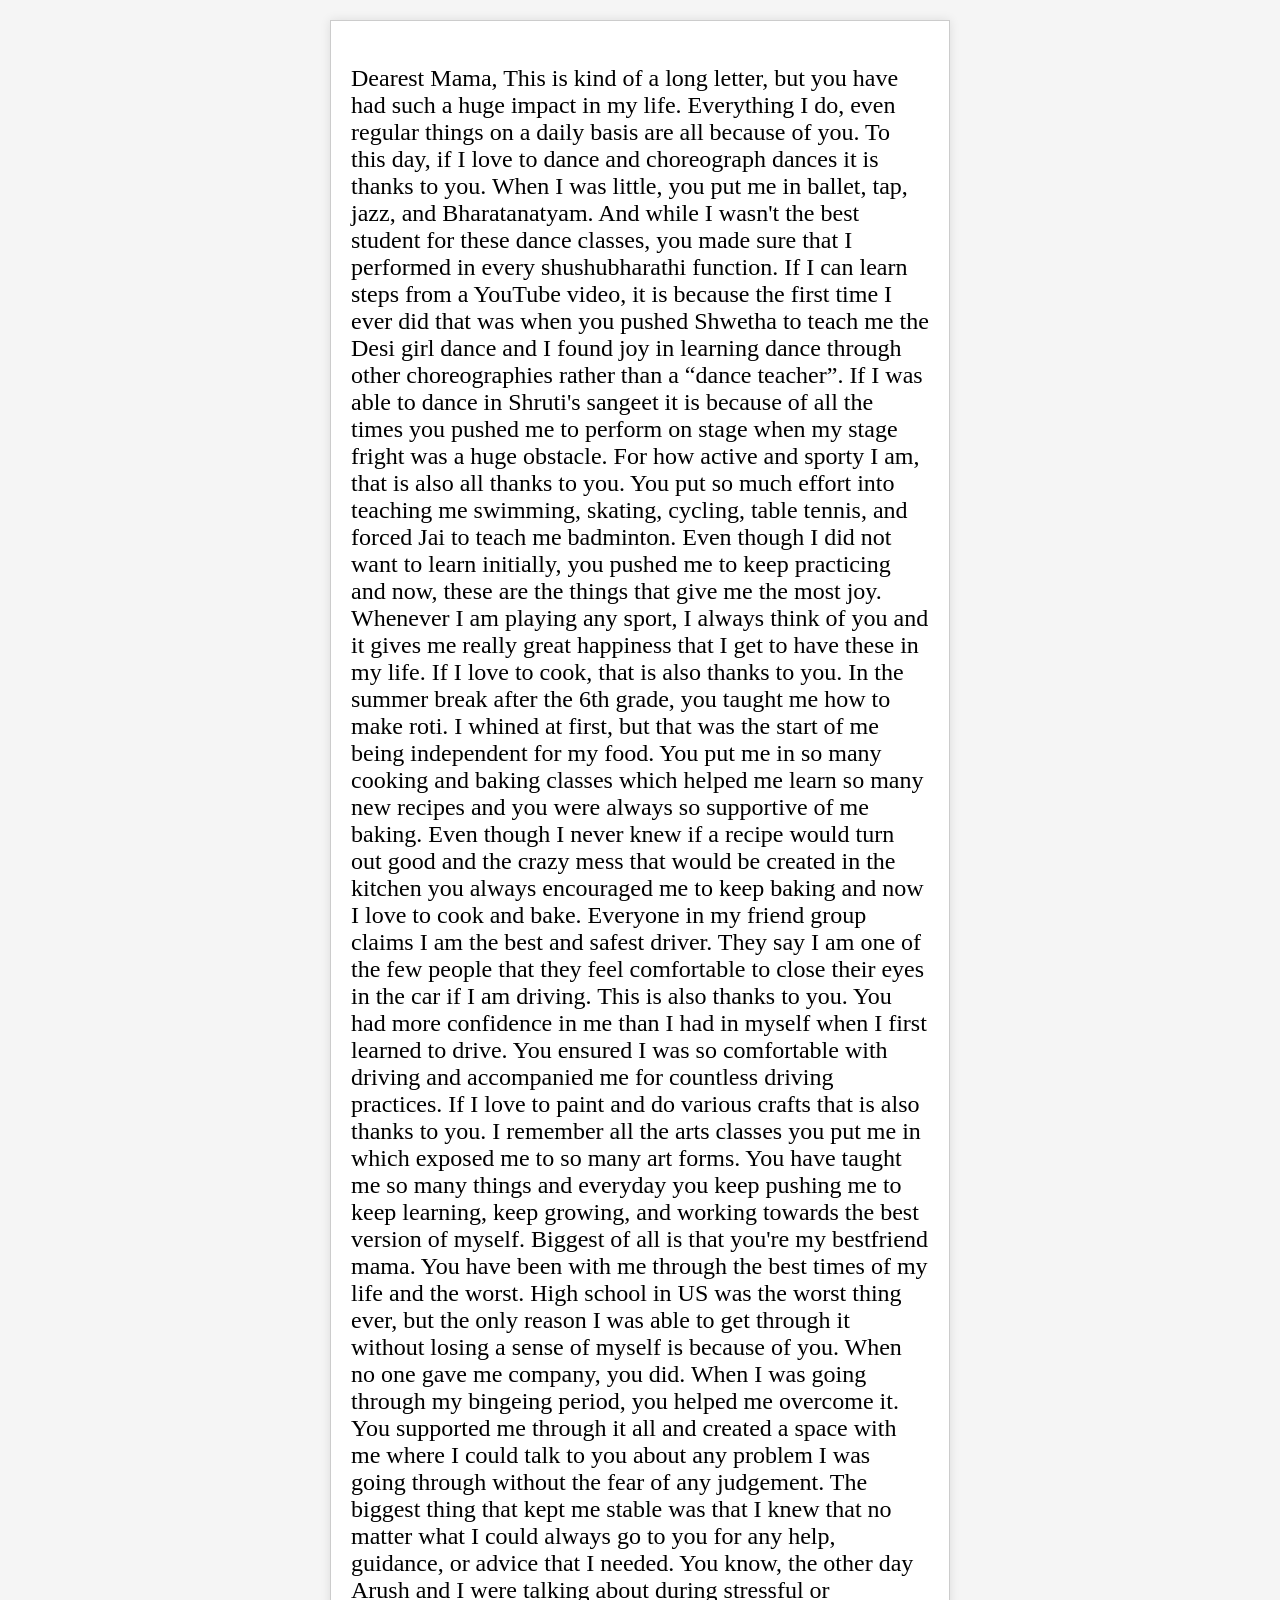
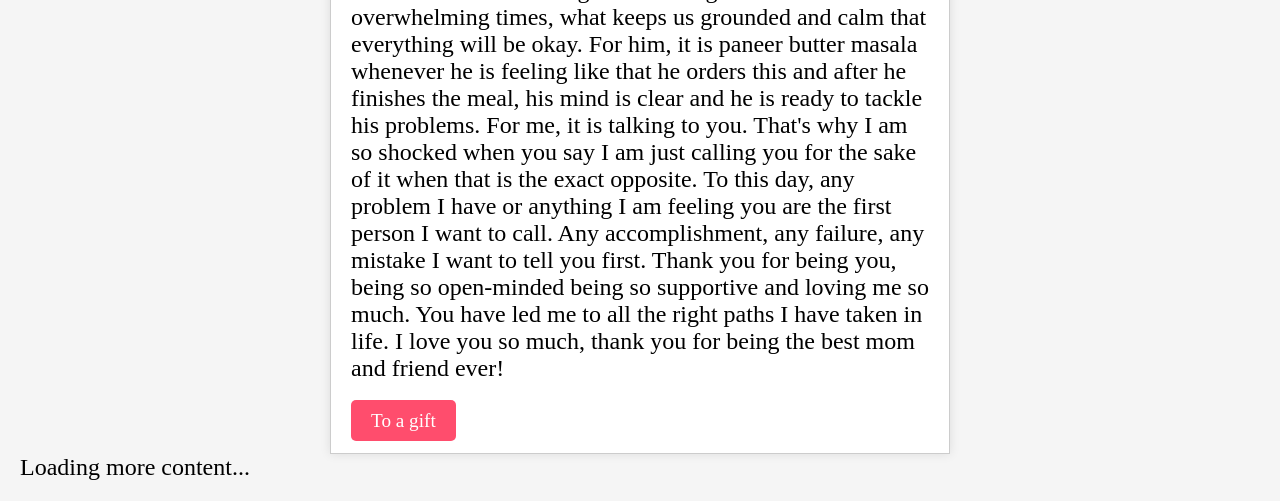
==== page-two.html @ 9a60e87b "Add files via upload" ====
<!DOCTYPE html>
<html lang="en">
<head>
    <meta charset="UTF-8">
    <meta name="viewport" content="width=device-width, initial-scale=1.0">
    <title>Infinite Scrolling Blog</title>
    <link href="https://fonts.googleapis.com/css2?family=Architects+Daughter&display=swap" rel="stylesheet">
    <style>
        .btn {
  padding: 10px 20px;
  font-size: 1.2rem;
  color: #fff;
  background: #ff4d6d;
  border: none;
  border-radius: 5px;
  cursor: pointer;
  text-decoration: none;
  animation: bounce 2s infinite;
}
        body {
          margin: 0;
          padding: 20px; /* Optional, for breathing room */
          background-color: #f5f5f5;
          font-family: 'Great Vibes', cursive;
          font-size: 24px;
        }
        .container {
          width: 50%;               /* Container takes up 50% of the page width */
          margin: 0 auto;           /* Auto left/right margins center it */
          padding: 20px;
          background-color: #fff;
          box-sizing: border-box;   /* Ensures padding doesn't add to the width */
          border: 1px solid #ccc;   /* Optional border */
          box-shadow: 0 0 10px rgba(0,0,0,0.1); /* Optional shadow */
        }
      </style>
</head>
<body>

    <!-- Blog Sections -->
    <div class="container">
            <p>
                Dearest Mama,
This is kind of a long letter, but you have had such a huge impact in my life. Everything I do, even regular things on a
daily basis are all because of you.
To this day, if I love to dance and choreograph dances it is thanks to you. When I was little, 
you put me in ballet, tap, jazz, and Bharatanatyam. And while I wasn't the best student for 
these dance classes, you made sure that I performed in every shushubharathi function.
If I can learn steps from a YouTube video, it is because the first time I ever did that was 
when you pushed Shwetha to teach me the Desi girl dance and I found joy in learning dance 
through other choreographies rather than a “dance teacher”. If I was able to dance in Shruti's 
sangeet it is because of all the times you pushed me to perform on stage when my stage fright was a huge obstacle.
For how active and sporty I am, that is also all thanks to you. You put so much effort into teaching me 
swimming, skating, cycling, table tennis, and forced Jai to teach me badminton. Even though I did not want 
to learn initially, you pushed me to keep practicing and now, these are the things that give me the most joy.
Whenever I am playing any sport, I always think of you and it gives me really great happiness that I get to have these in my life.
If I love to cook, that is also thanks to you. In the summer break after the 6th grade, you taught me how to make roti.
I whined at first, but that was the start of me being independent for my food. You put me in so many cooking and baking classes
which helped me learn so many new recipes and you were always so supportive of me baking. Even though I never knew if a recipe would turn out good
and the crazy mess that would be created in the kitchen you always encouraged me to keep baking and now I love to cook and bake.
Everyone in my friend group claims I am the best and safest driver. They say I am one of the few people that they feel comfortable to
close their eyes in the car if I am driving. This is also thanks to you. You had more confidence in me than I had in myself when I first learned to drive.
You ensured I was so comfortable with driving and accompanied me for countless driving practices. If I love to paint and do various crafts that is also thanks to you.
I remember all the arts classes you put me in which exposed me to so many art forms. You have taught me so many things and everyday you keep pushing me to keep learning, keep growing, and 
working towards the best version of myself. Biggest of all is that you're my bestfriend mama. You have been with me through the best times of my life and the worst.
High school in US was the worst thing ever, but the only reason I was able to get through it without losing a sense of myself is because of you. When no one gave me company, you did.
When I was going through my bingeing period, you helped me overcome it. You supported me through it all and created a space with me where I could talk to you about any problem I was going through
without the fear of any judgement. The biggest thing that kept me stable was that I knew that no matter what I could always go to you for any help, guidance, or advice that I needed.
You know, the other day Arush and I were talking about during stressful or overwhelming times, what keeps us grounded and calm that everything will be okay.
For him, it is paneer butter masala whenever he is feeling like that he orders this and after he finishes the meal, his mind is clear and he is ready to tackle his problems.
For me, it is talking to you. That's why I am so shocked when you say I am just calling you for the sake of it when that is the exact opposite. 
To this day, any problem I have or anything I am feeling you are the first person I want to call. Any accomplishment, any failure, any mistake I want to tell you first.
Thank you for being you, being so open-minded being so supportive and loving me so much. You have led me to all the right paths I have taken in life.
I love you so much, thank you for being the best mom and friend ever!
            </p>
        
   
    <a href="page-final.html" class="btn">To a gift</a>
</div>

    <!-- Infinite Scroll Content -->
    <div id="content"></div>

    <!-- Loading Indicator -->
    <div id="loading">Loading more content...</div>

    <!-- Sentinel to trigger infinite scroll -->
    <div id="sentinel"></div>

    <script>
        let itemCount = 0;
        let totalItems = 15; // Number of additional blog posts

        function loadMoreItems() {
            const contentDiv = document.getElementById("content");
            const loadingDiv = document.getElementById("loading");

            // Show loading indicator
            loadingDiv.style.display = "block";

            setTimeout(() => {
                for (let i = 0; i < 3 && itemCount < totalItems; i++) {
                    itemCount++;
                    
                }

                // Hide loading indicator
                loadingDiv.style.display = "none";

                // Stop observing if all items are loaded
                if (itemCount >= totalItems) {
                    observer.disconnect();
                }
            }, 1000); // Simulate loading delay
        }

        // IntersectionObserver to watch the sentinel
        const observer = new IntersectionObserver(entries => {
            if (entries[0].isIntersecting) {
                loadMoreItems();
            }
        });

        observer.observe(document.getElementById("sentinel"));

        // Load initial content
        loadMoreItems();
    </script>

</body>
</html>
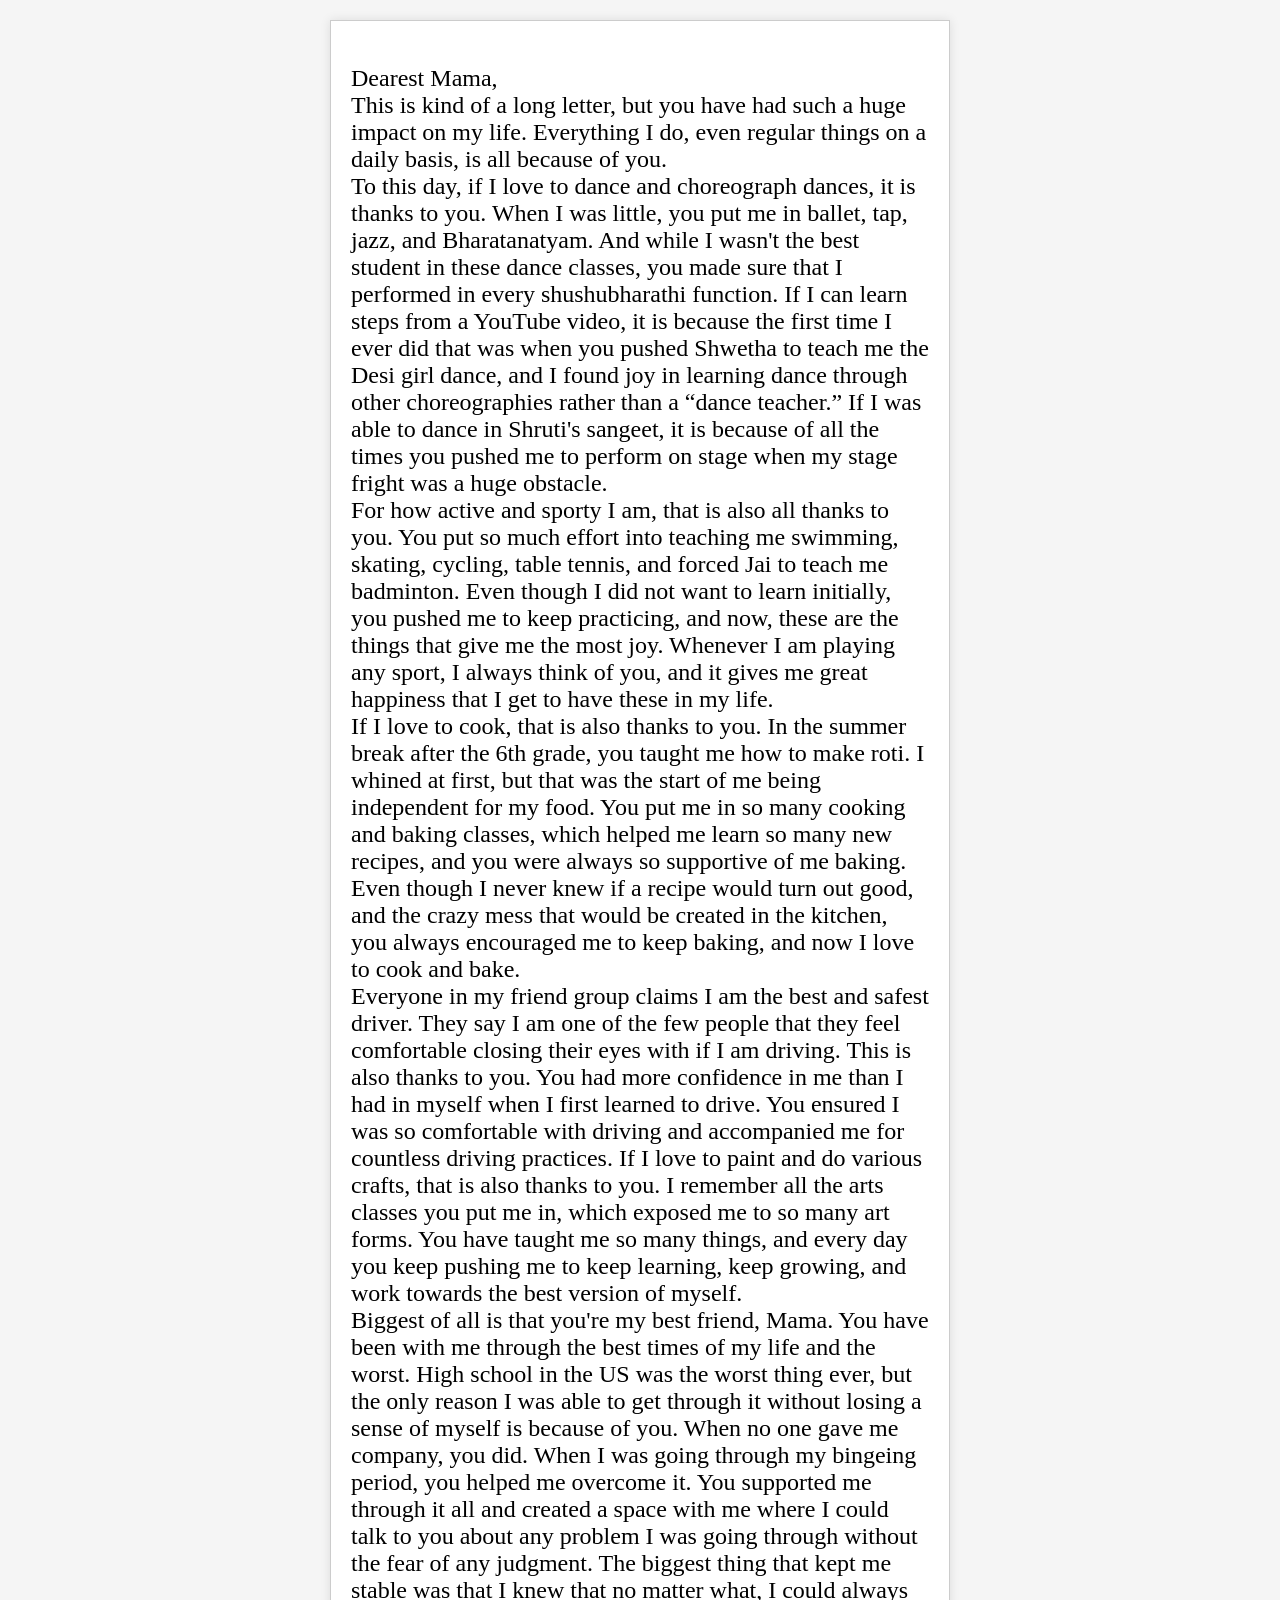
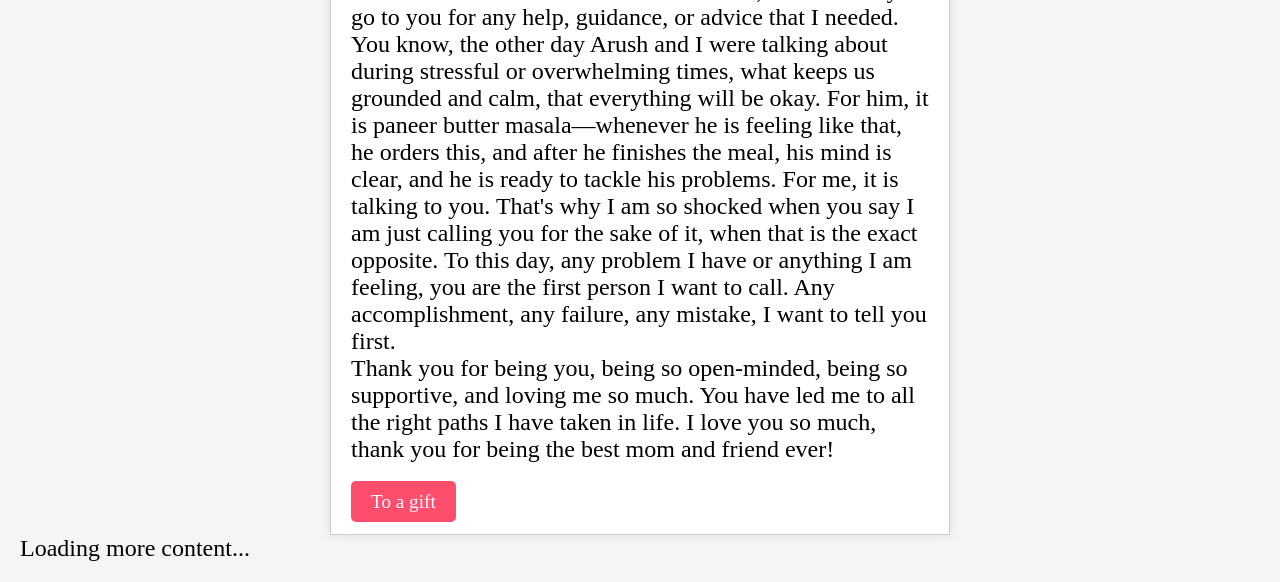
==== commit be27d8a3: "Update page-two.html" ====
--- a/page-two.html
+++ b/page-two.html
@@ -4,7 +4,6 @@
     <meta charset="UTF-8">
     <meta name="viewport" content="width=device-width, initial-scale=1.0">
     <title>Infinite Scrolling Blog</title>
-    <link href="https://fonts.googleapis.com/css2?family=Architects+Daughter&display=swap" rel="stylesheet">
     <style>
         .btn {
   padding: 10px 20px;
@@ -40,38 +39,15 @@
     <!-- Blog Sections -->
     <div class="container">
             <p>
-                Dearest Mama,
-This is kind of a long letter, but you have had such a huge impact in my life. Everything I do, even regular things on a
-daily basis are all because of you.
-To this day, if I love to dance and choreograph dances it is thanks to you. When I was little, 
-you put me in ballet, tap, jazz, and Bharatanatyam. And while I wasn't the best student for 
-these dance classes, you made sure that I performed in every shushubharathi function.
-If I can learn steps from a YouTube video, it is because the first time I ever did that was 
-when you pushed Shwetha to teach me the Desi girl dance and I found joy in learning dance 
-through other choreographies rather than a “dance teacher”. If I was able to dance in Shruti's 
-sangeet it is because of all the times you pushed me to perform on stage when my stage fright was a huge obstacle.
-For how active and sporty I am, that is also all thanks to you. You put so much effort into teaching me 
-swimming, skating, cycling, table tennis, and forced Jai to teach me badminton. Even though I did not want 
-to learn initially, you pushed me to keep practicing and now, these are the things that give me the most joy.
-Whenever I am playing any sport, I always think of you and it gives me really great happiness that I get to have these in my life.
-If I love to cook, that is also thanks to you. In the summer break after the 6th grade, you taught me how to make roti.
-I whined at first, but that was the start of me being independent for my food. You put me in so many cooking and baking classes
-which helped me learn so many new recipes and you were always so supportive of me baking. Even though I never knew if a recipe would turn out good
-and the crazy mess that would be created in the kitchen you always encouraged me to keep baking and now I love to cook and bake.
-Everyone in my friend group claims I am the best and safest driver. They say I am one of the few people that they feel comfortable to
-close their eyes in the car if I am driving. This is also thanks to you. You had more confidence in me than I had in myself when I first learned to drive.
-You ensured I was so comfortable with driving and accompanied me for countless driving practices. If I love to paint and do various crafts that is also thanks to you.
-I remember all the arts classes you put me in which exposed me to so many art forms. You have taught me so many things and everyday you keep pushing me to keep learning, keep growing, and 
-working towards the best version of myself. Biggest of all is that you're my bestfriend mama. You have been with me through the best times of my life and the worst.
-High school in US was the worst thing ever, but the only reason I was able to get through it without losing a sense of myself is because of you. When no one gave me company, you did.
-When I was going through my bingeing period, you helped me overcome it. You supported me through it all and created a space with me where I could talk to you about any problem I was going through
-without the fear of any judgement. The biggest thing that kept me stable was that I knew that no matter what I could always go to you for any help, guidance, or advice that I needed.
-You know, the other day Arush and I were talking about during stressful or overwhelming times, what keeps us grounded and calm that everything will be okay.
-For him, it is paneer butter masala whenever he is feeling like that he orders this and after he finishes the meal, his mind is clear and he is ready to tackle his problems.
-For me, it is talking to you. That's why I am so shocked when you say I am just calling you for the sake of it when that is the exact opposite. 
-To this day, any problem I have or anything I am feeling you are the first person I want to call. Any accomplishment, any failure, any mistake I want to tell you first.
-Thank you for being you, being so open-minded being so supportive and loving me so much. You have led me to all the right paths I have taken in life.
-I love you so much, thank you for being the best mom and friend ever!
+                Dearest Mama,</br>
+This is kind of a long letter, but you have had such a huge impact on my life. Everything I do, even regular things on a daily basis, is all because of you.</br>
+To this day, if I love to dance and choreograph dances, it is thanks to you. When I was little, you put me in ballet, tap, jazz, and Bharatanatyam. And while I wasn't the best student in these dance classes, you made sure that I performed in every shushubharathi function. If I can learn steps from a YouTube video, it is because the first time I ever did that was when you pushed Shwetha to teach me the Desi girl dance, and I found joy in learning dance through other choreographies rather than a “dance teacher.” If I was able to dance in Shruti's sangeet, it is because of all the times you pushed me to perform on stage when my stage fright was a huge obstacle.</br>
+For how active and sporty I am, that is also all thanks to you. You put so much effort into teaching me swimming, skating, cycling, table tennis, and forced Jai to teach me badminton. Even though I did not want to learn initially, you pushed me to keep practicing, and now, these are the things that give me the most joy. Whenever I am playing any sport, I always think of you, and it gives me great happiness that I get to have these in my life.</br>
+If I love to cook, that is also thanks to you. In the summer break after the 6th grade, you taught me how to make roti. I whined at first, but that was the start of me being independent for my food. You put me in so many cooking and baking classes, which helped me learn so many new recipes, and you were always so supportive of me baking. Even though I never knew if a recipe would turn out good, and the crazy mess that would be created in the kitchen, you always encouraged me to keep baking, and now I love to cook and bake.</br>
+Everyone in my friend group claims I am the best and safest driver. They say I am one of the few people that they feel comfortable closing their eyes with if I am driving. This is also thanks to you. You had more confidence in me than I had in myself when I first learned to drive. You ensured I was so comfortable with driving and accompanied me for countless driving practices. If I love to paint and do various crafts, that is also thanks to you. I remember all the arts classes you put me in, which exposed me to so many art forms. You have taught me so many things, and every day you keep pushing me to keep learning, keep growing, and work towards the best version of myself.</br>
+Biggest of all is that you're my best friend, Mama. You have been with me through the best times of my life and the worst. High school in the US was the worst thing ever, but the only reason I was able to get through it without losing a sense of myself is because of you. When no one gave me company, you did. When I was going through my bingeing period, you helped me overcome it. You supported me through it all and created a space with me where I could talk to you about any problem I was going through without the fear of any judgment. The biggest thing that kept me stable was that I knew that no matter what, I could always go to you for any help, guidance, or advice that I needed.</br>
+You know, the other day Arush and I were talking about during stressful or overwhelming times, what keeps us grounded and calm, that everything will be okay. For him, it is paneer butter masala—whenever he is feeling like that, he orders this, and after he finishes the meal, his mind is clear, and he is ready to tackle his problems. For me, it is talking to you. That's why I am so shocked when you say I am just calling you for the sake of it, when that is the exact opposite. To this day, any problem I have or anything I am feeling, you are the first person I want to call. Any accomplishment, any failure, any mistake, I want to tell you first.</br>
+Thank you for being you, being so open-minded, being so supportive, and loving me so much. You have led me to all the right paths I have taken in life. I love you so much, thank you for being the best mom and friend ever!
             </p>
         
    
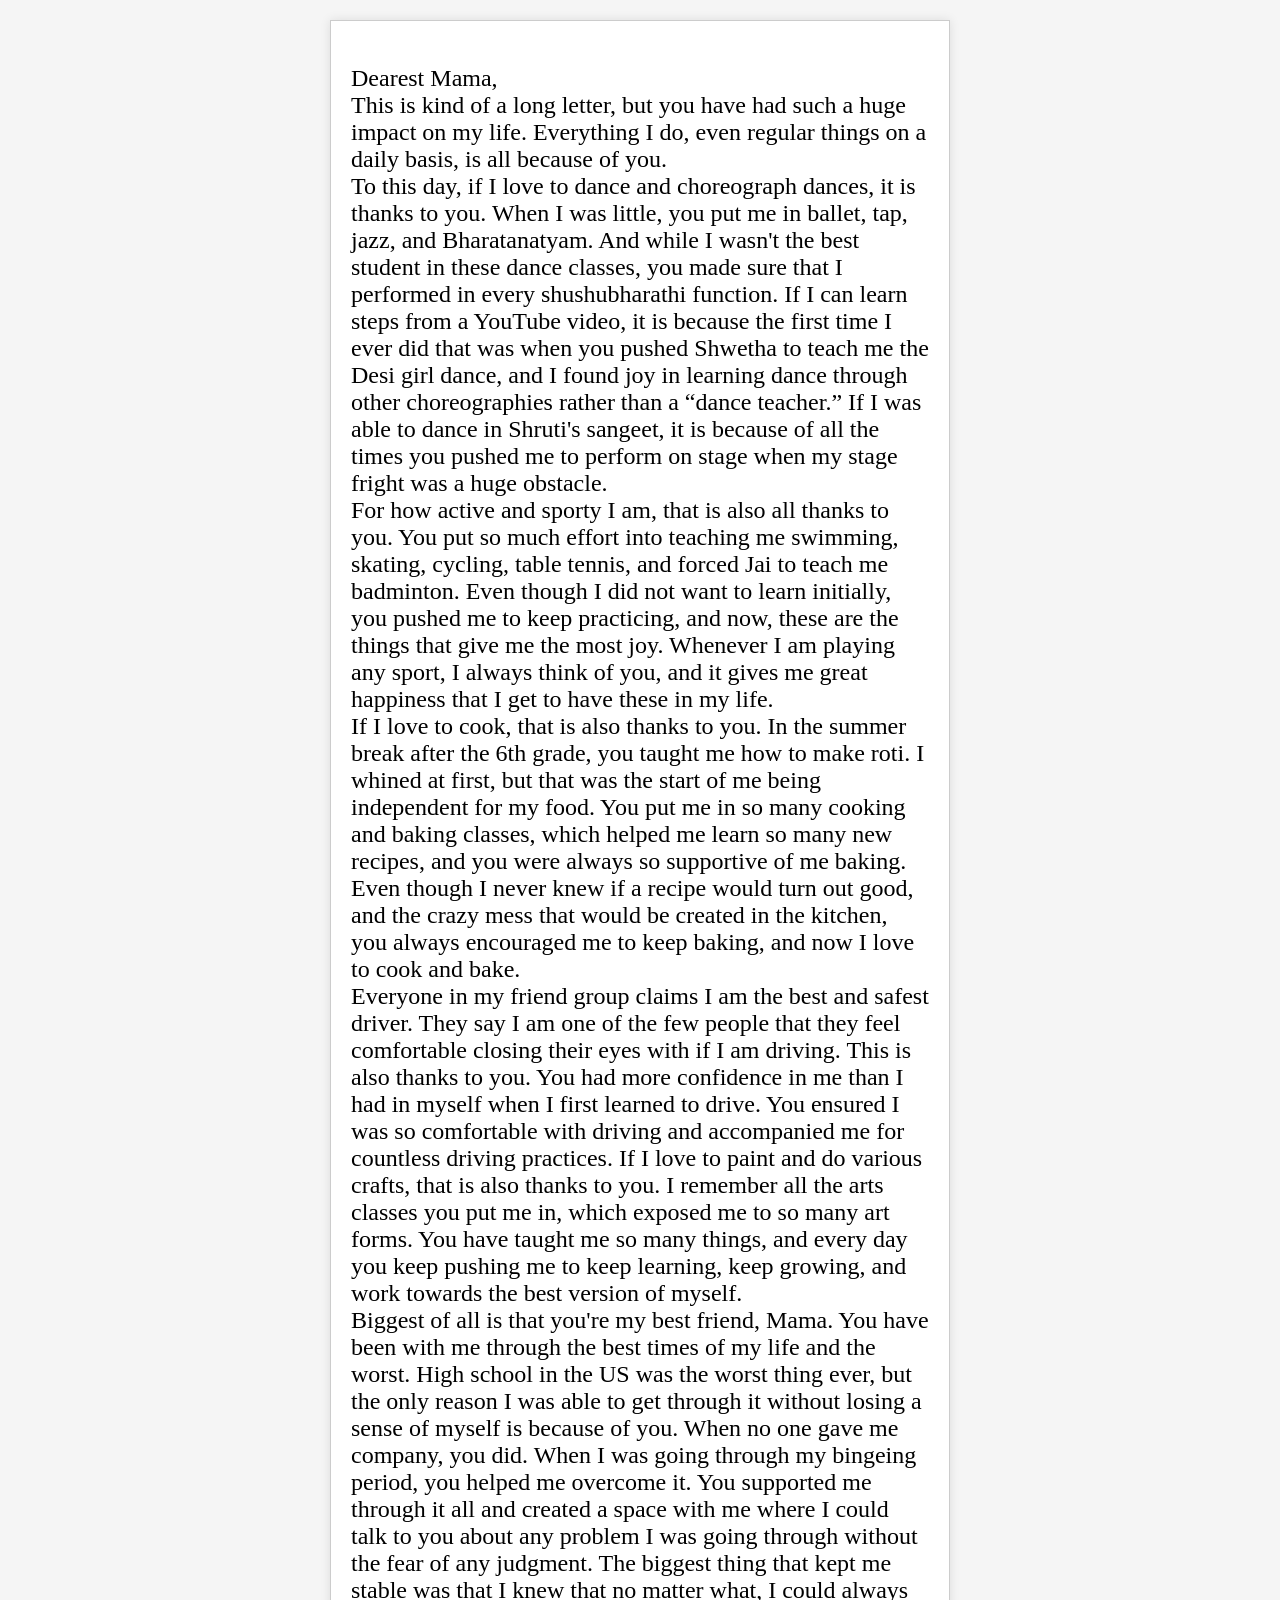
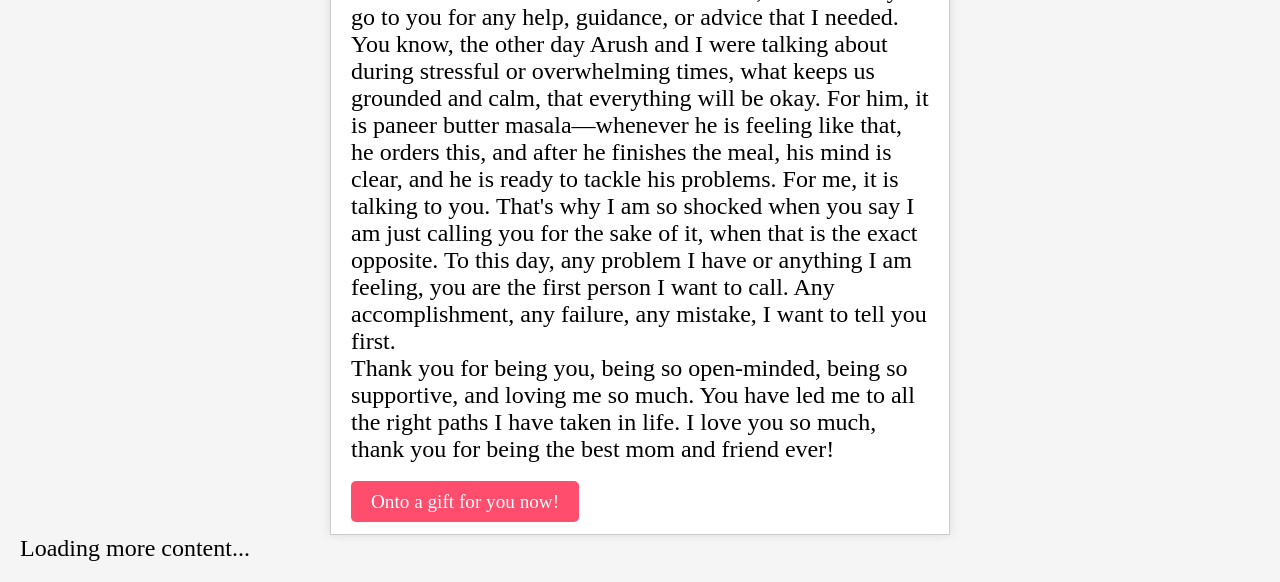
==== commit 9ef1dbcb: "Update page-two.html" ====
--- a/page-two.html
+++ b/page-two.html
@@ -51,7 +51,7 @@
             </p>
         
    
-    <a href="page-final.html" class="btn">To a gift</a>
+    <a href="page-final.html" class="btn">Onto a gift for you now!</a>
 </div>
 
     <!-- Infinite Scroll Content -->
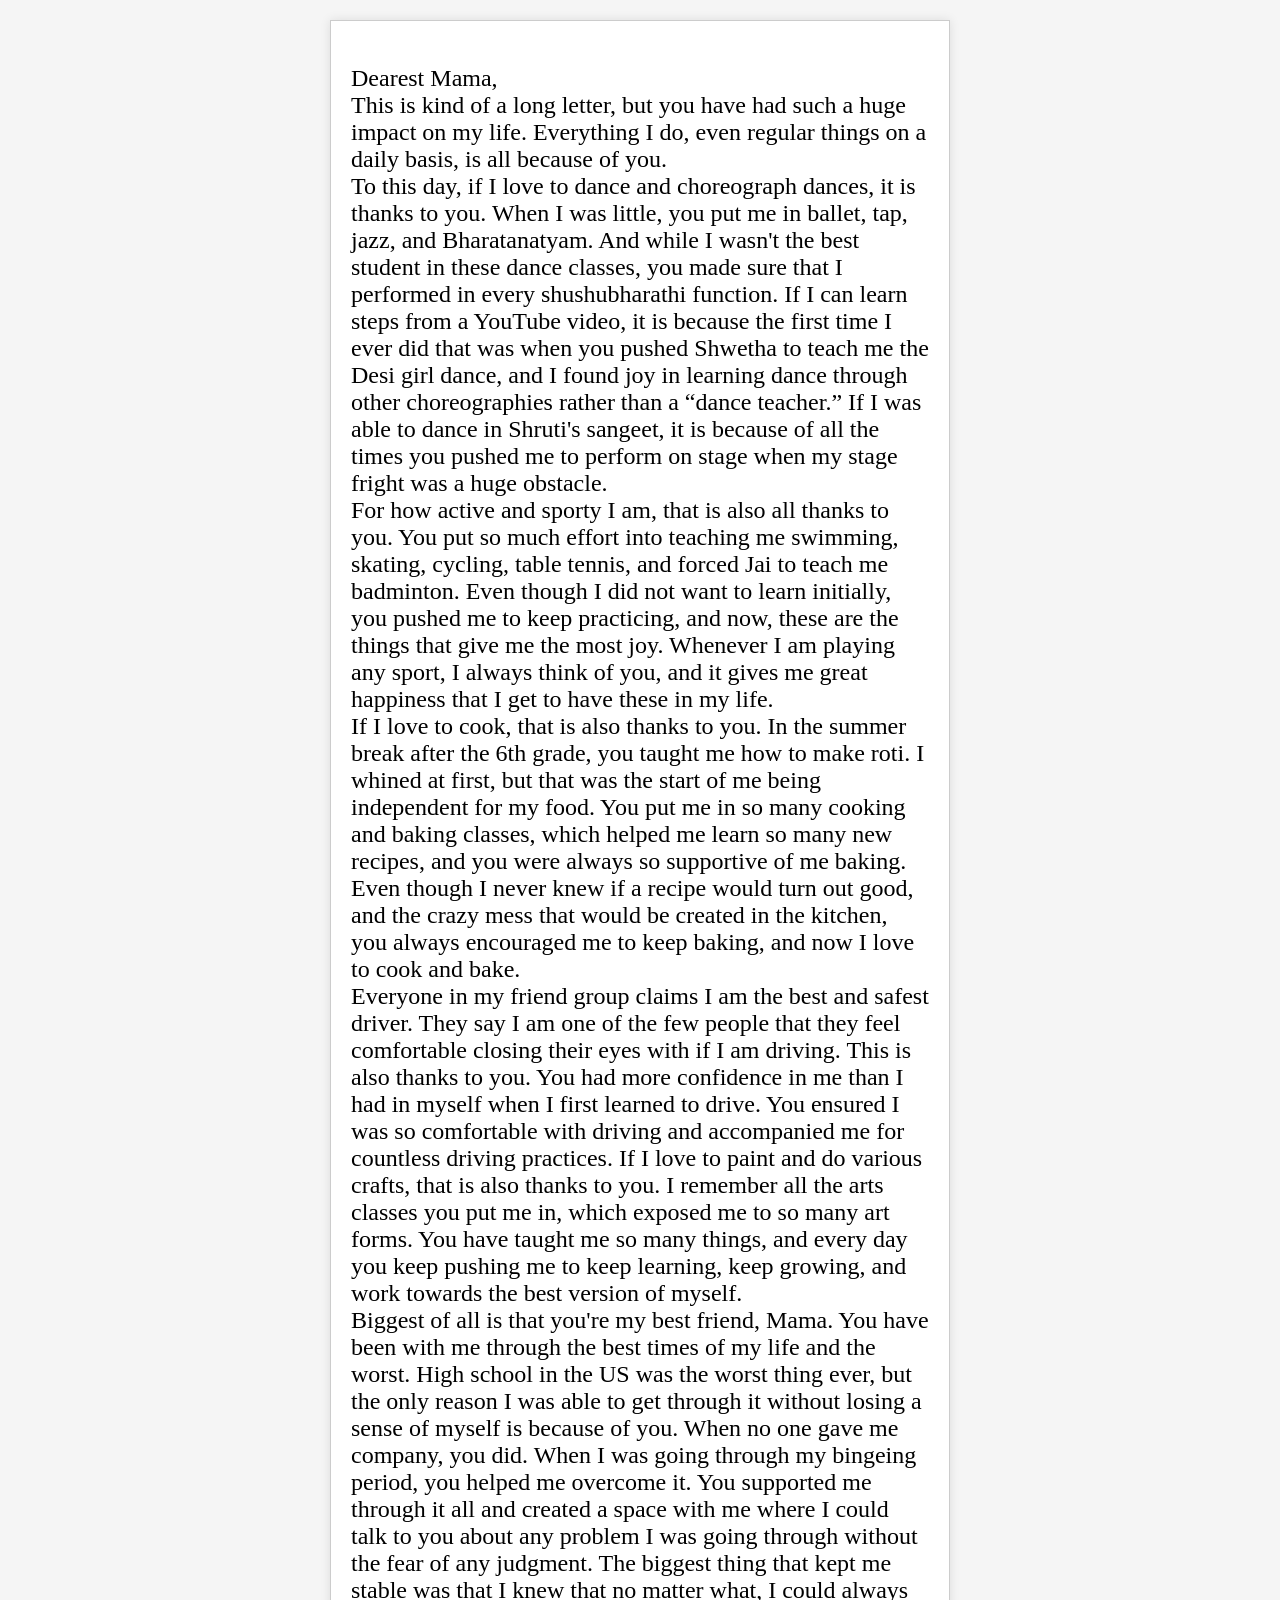
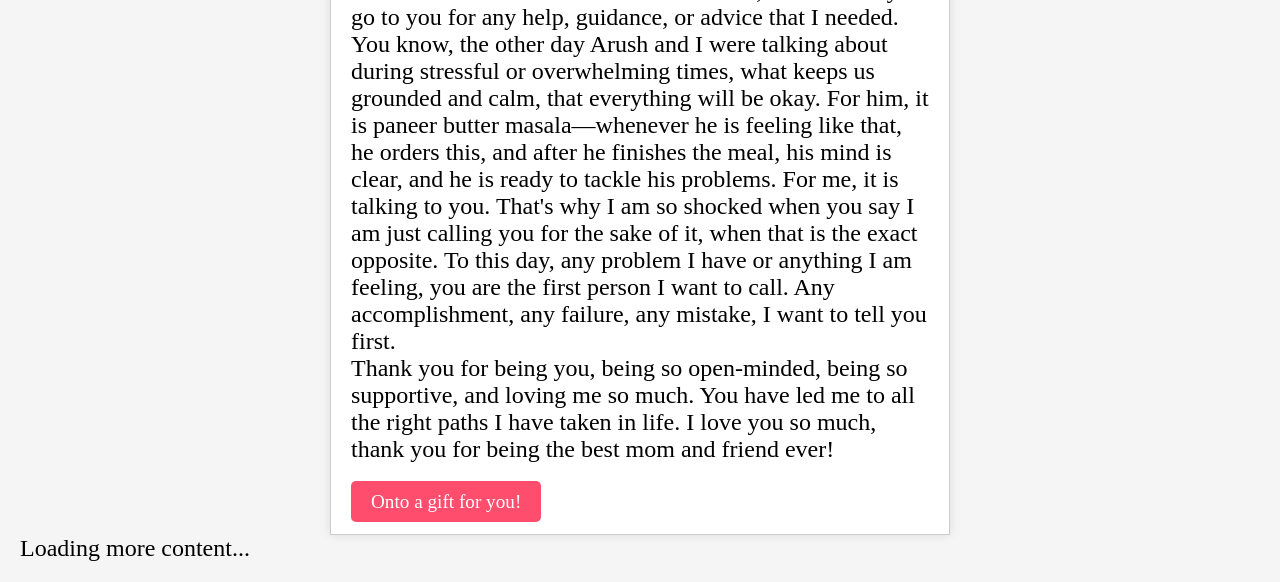
==== commit 3ce0f619: "Update page-two.html" ====
--- a/page-two.html
+++ b/page-two.html
@@ -51,7 +51,7 @@
             </p>
         
    
-    <a href="page-final.html" class="btn">Onto a gift for you now!</a>
+    <a href="page-final.html" class="btn">Onto a gift for you!</a>
 </div>
 
     <!-- Infinite Scroll Content -->
